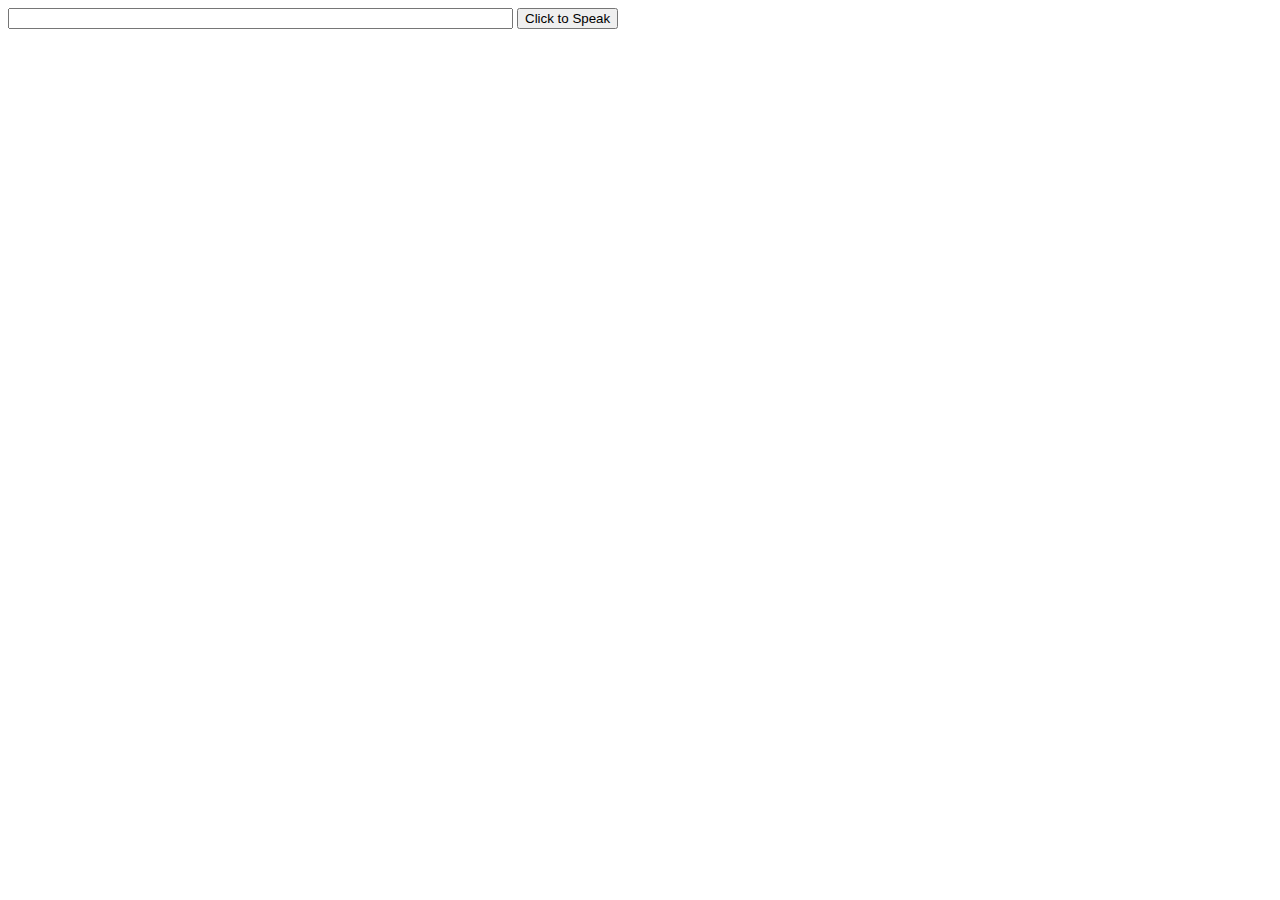
==== speech/index.html @ 8e4fa689 "initial commit" ====
<!doctype html>
<html>
	<head>
	</head>
	<body>
	  <form action="http://www.example.com/search">
	    <input type="search" id="query" name="query" size=60>
	    <input type="button" id="search" value="Click to Speak">
	  </form>

	  <script type="text/javascript" src="index.js"></script>
	</body>
</html>
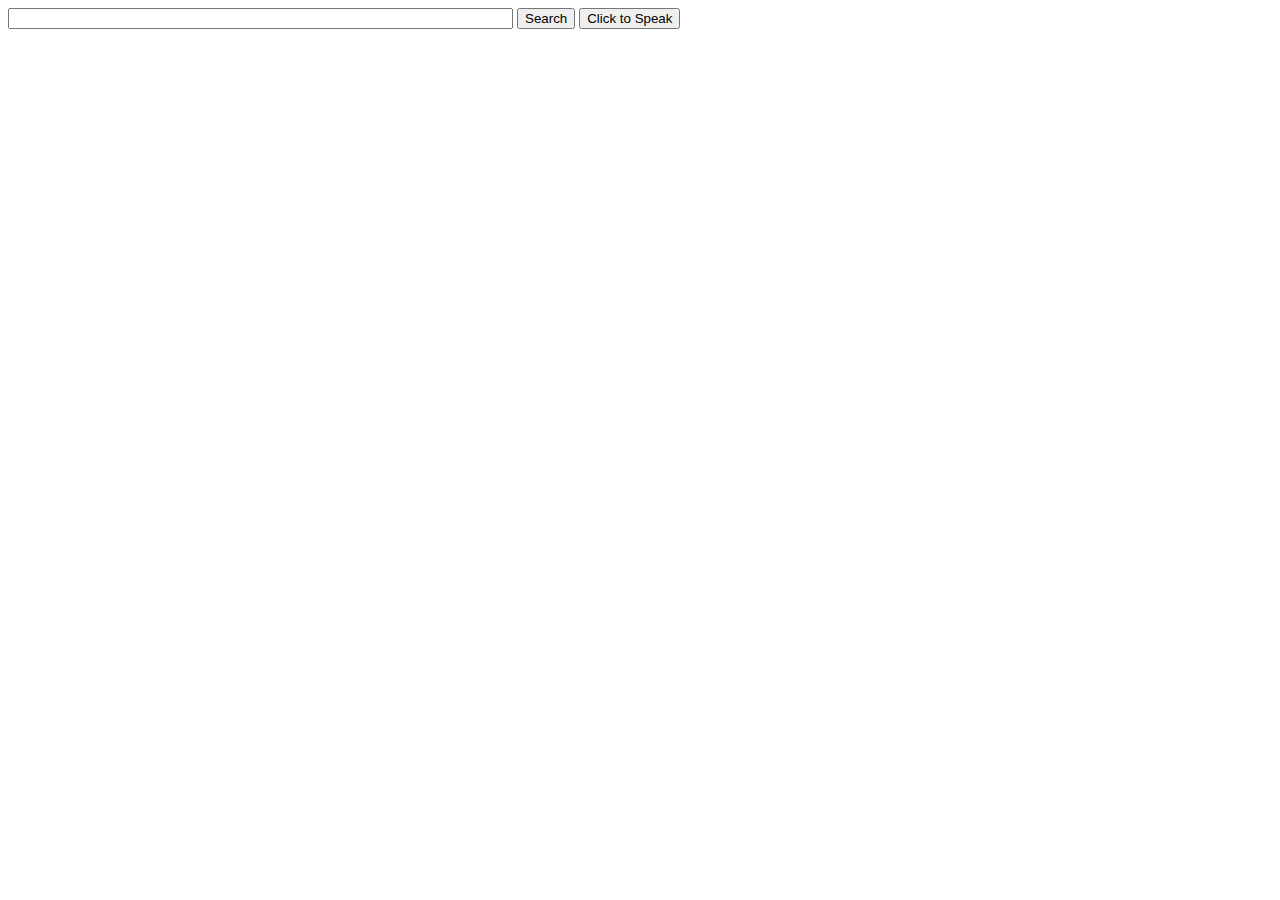
==== commit 1df15d61: "finalized dmeos" ====
--- a/speech/index.html
+++ b/speech/index.html
@@ -5,7 +5,8 @@
 	<body>
 	  <form action="http://www.example.com/search">
 	    <input type="search" id="query" name="query" size=60>
-	    <input type="button" id="search" value="Click to Speak">
+	    <input type="button" id="search" value="Search">
+	    <input type="button" id="speak" value="Click to Speak">
 	  </form>
 
 	  <script type="text/javascript" src="index.js"></script>
